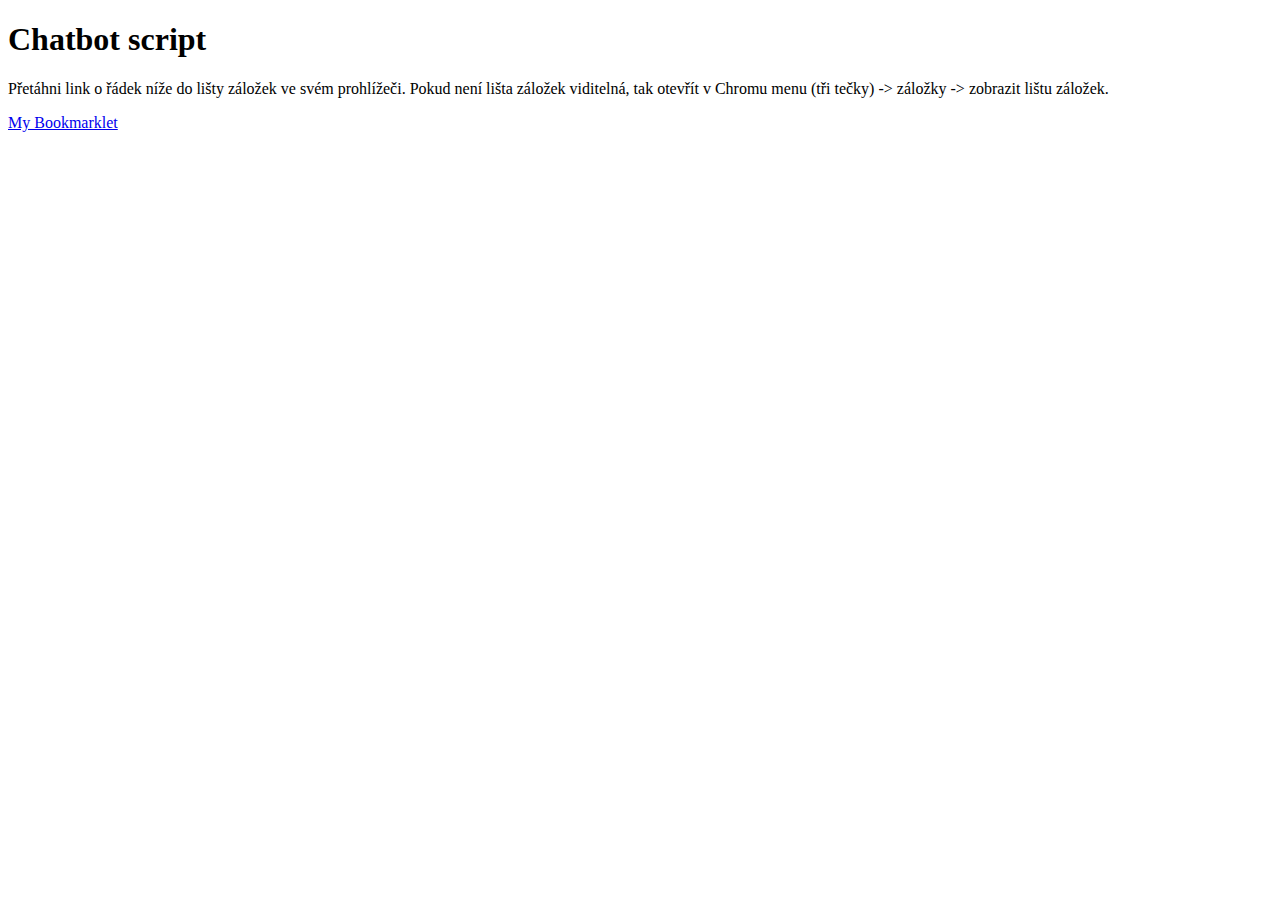
==== index.html @ c17a8b96 "index" ====
<!DOCTYPE html>
<html>
<head>
    <title>Chatbot</title>
</head>
<body>
    <h1>Chatbot script</h1>
    <p>Přetáhni link o řádek níže do lišty záložek ve svém prohlížeči. Pokud není lišta záložek viditelná, tak otevřít v Chromu menu (tři tečky) -> záložky -> zobrazit lištu záložek.</p>
    <p><a href="javascript:(function(){var script=document.createElement('script');script.src='https://your-github-username.github.io/your-repo-name/your-script.js';document.body.appendChild(script);})();">My Bookmarklet</a></p>
</body>
</html>
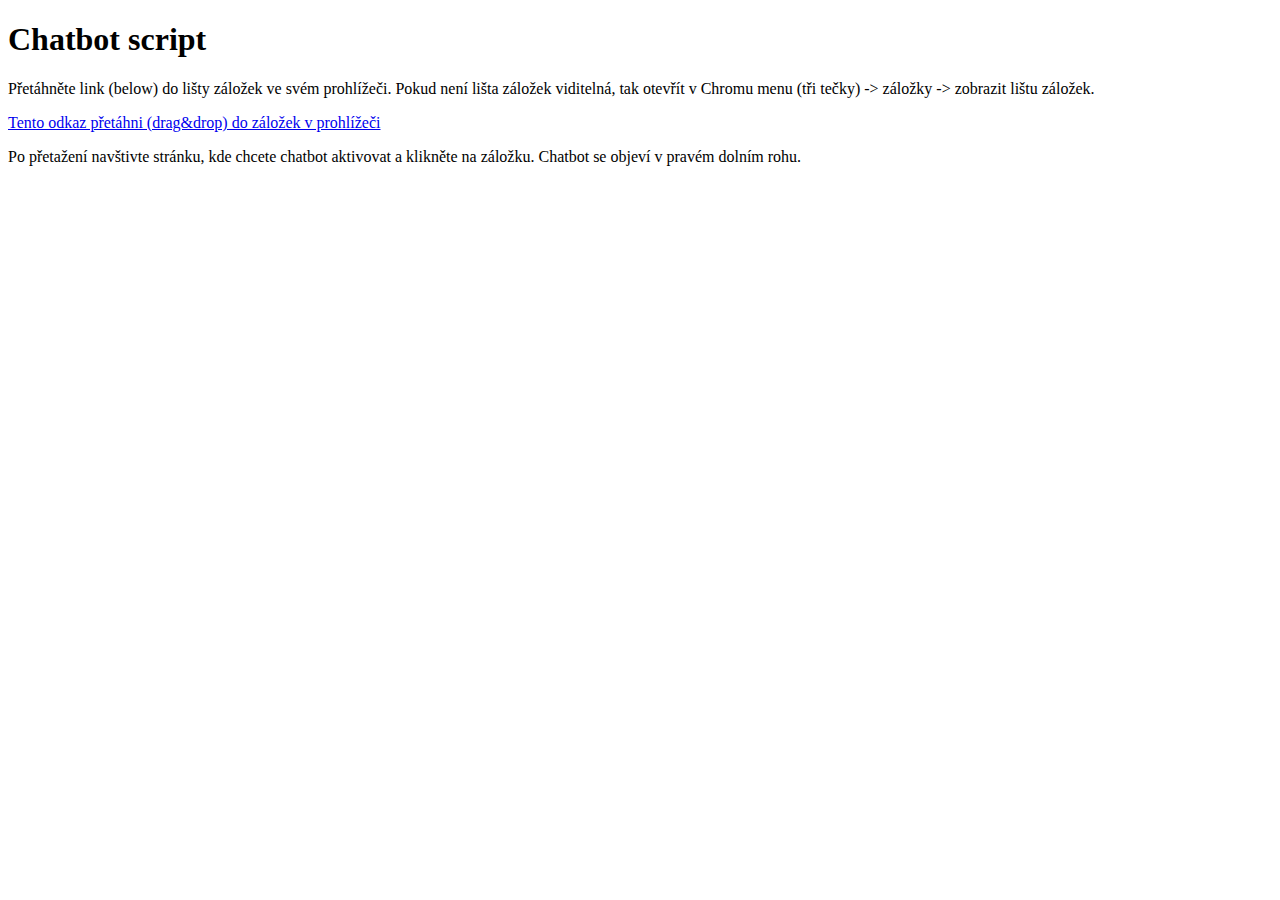
==== commit dfa6c0a1: "update" ====
--- a/index.html
+++ b/index.html
@@ -5,7 +5,8 @@
 </head>
 <body>
     <h1>Chatbot script</h1>
-    <p>Přetáhni link o řádek níže do lišty záložek ve svém prohlížeči. Pokud není lišta záložek viditelná, tak otevřít v Chromu menu (tři tečky) -> záložky -> zobrazit lištu záložek.</p>
-    <p><a href="javascript:(function(){var script=document.createElement('script');script.src='https://your-github-username.github.io/your-repo-name/your-script.js';document.body.appendChild(script);})();">My Bookmarklet</a></p>
+    <p>Přetáhněte link (below) do lišty záložek ve svém prohlížeči. Pokud není lišta záložek viditelná, tak otevřít v Chromu menu (tři tečky) -> záložky -> zobrazit lištu záložek.</p>
+    <p><a href="javascript:(function(){var script=document.createElement('script');script.src='https://your-github-username.github.io/your-repo-name/your-script.js';document.body.appendChild(script);})();">Tento odkaz přetáhni (drag&drop) do záložek v prohlížeči</a></p>
+    <p>Po přetažení navštivte stránku, kde chcete chatbot aktivovat a klikněte na záložku. Chatbot se objeví v pravém dolním rohu.</p>
 </body>
 </html>
